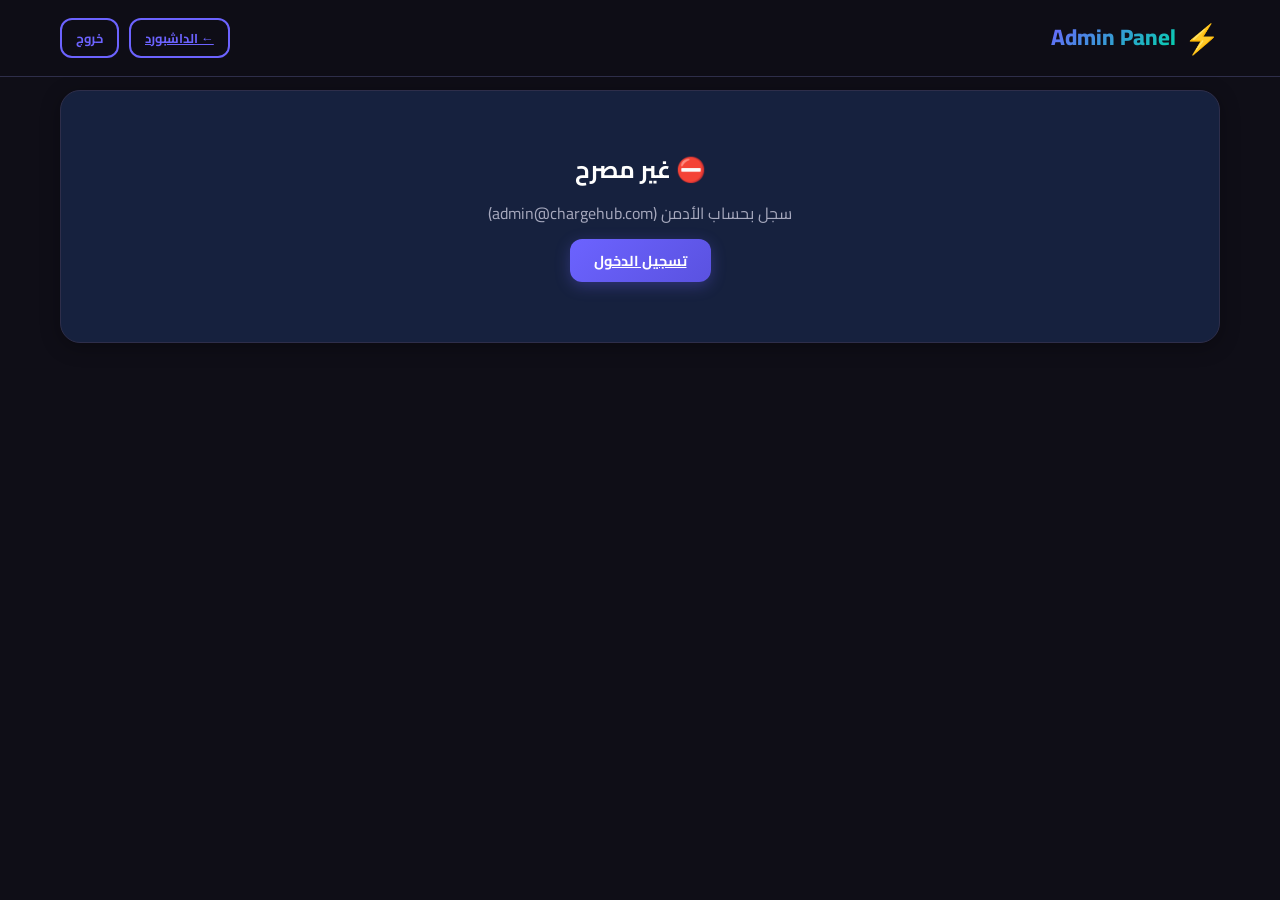
==== frontend/admin.html @ 999c80da "Initial project upload" ====
<!DOCTYPE html>
<html lang="ar" dir="rtl">
<head>
    <meta charset="UTF-8">
    <meta name="viewport" content="width=device-width, initial-scale=1.0">
    <title>ChargeHub - Admin Panel</title>
    <link href="https://fonts.googleapis.com/css2?family=Cairo:wght@400;600;700;800&display=swap" rel="stylesheet">
    <link rel="stylesheet" href="styles.css">
    <style>
        .admin-container{max-width:1200px;margin:90px auto 40px;padding:0 20px}
        .stats-grid{display:grid;grid-template-columns:repeat(auto-fit,minmax(180px,1fr));gap:16px;margin-bottom:30px}
        .stat-card{background:var(--bg-card);border:1px solid var(--border);border-radius:var(--radius);padding:24px;text-align:center}
        .stat-card h3{font-size:2rem;margin-bottom:4px;background:linear-gradient(135deg,var(--primary),var(--secondary));-webkit-background-clip:text;-webkit-text-fill-color:transparent}
        .stat-card p{color:var(--text-secondary);font-size:0.85rem}
        .admin-section{margin-bottom:30px}
        .admin-section h2{margin-bottom:16px;font-size:1.2rem}
        .admin-table{width:100%;border-collapse:collapse;background:var(--bg-card);border-radius:var(--radius);overflow:hidden;font-size:0.85rem}
        .admin-table th,.admin-table td{padding:10px 14px;text-align:right;border-bottom:1px solid var(--border)}
        .admin-table th{background:var(--bg-secondary);font-weight:700;color:var(--text-secondary)}
        .add-form{display:flex;gap:10px;align-items:end;flex-wrap:wrap;background:var(--bg-card);padding:16px;border-radius:var(--radius);border:1px solid var(--border);margin-bottom:20px}
        .add-form input{padding:10px;background:var(--bg-secondary);border:2px solid var(--border);border-radius:var(--radius);color:var(--text-primary);font-family:'Cairo',sans-serif;width:120px}
        .add-form input:focus{outline:none;border-color:var(--primary)}
    </style>
</head>
<body>
    <nav class="navbar">
        <div class="container nav-content">
            <div class="logo"><span class="logo-icon">⚡</span><span class="logo-text">Admin Panel</span></div>
            <div style="display:flex;gap:10px;">
                <a href="dashboard.html" class="btn btn-outline btn-sm">← الداشبورد</a>
                <button class="btn btn-outline btn-sm" onclick="localStorage.clear();location.href='login.html'">خروج</button>
            </div>
        </div>
    </nav>
    <div class="admin-container" id="admin-content">
        <h1 style="margin-bottom:20px">لوحة تحكم الأدمن</h1>
        <div class="stats-grid">
            <div class="stat-card"><h3 id="s-users">-</h3><p>المستخدمين</p></div>
            <div class="stat-card"><h3 id="s-transactions">-</h3><p>العمليات</p></div>
            <div class="stat-card"><h3 id="s-revenue">-</h3><p>الإيرادات</p></div>
            <div class="stat-card"><h3 id="s-cards-sold">-</h3><p>كروت مباعة</p></div>
            <div class="stat-card"><h3 id="s-cards-available">-</h3><p>كروت متاحة</p></div>
        </div>
        <div class="admin-section">
            <h2>إضافة رصيد</h2>
            <div class="add-form">
                <div class="form-group" style="margin:0"><label style="font-size:0.8rem">User ID</label><input type="number" id="bal-uid" min="1"></div>
                <div class="form-group" style="margin:0"><label style="font-size:0.8rem">المبلغ</label><input type="number" id="bal-amt" min="1"></div>
                <button class="btn btn-primary btn-sm" onclick="addBal()">إضافة</button>
            </div>
        </div>
        <div class="admin-section">
            <h2>المستخدمين</h2>
            <table class="admin-table"><thead><tr><th>ID</th><th>الاسم</th><th>الإيميل</th><th>الرصيد</th></tr></thead><tbody id="tb-users"></tbody></table>
        </div>
        <div class="admin-section">
            <h2>آخر العمليات</h2>
            <table class="admin-table"><thead><tr><th>المستخدم</th><th>النوع</th><th>الشبكة</th><th>المبلغ</th><th>التاريخ</th></tr></thead><tbody id="tb-tx"></tbody></table>
        </div>
    </div>
    <script>
        const API='/api';
        const u=JSON.parse(localStorage.getItem('user')||'{}');
        if(!localStorage.getItem('token')||u.email!=='admin@chargehub.com'){
            document.getElementById('admin-content').innerHTML='<div class="card" style="text-align:center;padding:60px"><h2>⛔ غير مصرح</h2><p style="color:var(--text-secondary);margin:12px 0">سجل بحساب الأدمن (admin@chargehub.com)</p><a href="login.html" class="btn btn-primary">تسجيل الدخول</a></div>';
        } else { load(); }

        async function load(){
            const res=await fetch(`${API}/admin/stats`);
            const d=await res.json();
            if(!d.success)return;
            const s=d.data.stats;
            document.getElementById('s-users').textContent=s.total_users;
            document.getElementById('s-transactions').textContent=s.total_transactions;
            document.getElementById('s-revenue').textContent=s.total_revenue.toFixed(0)+' ج.م';
            document.getElementById('s-cards-sold').textContent=s.cards_sold;
            document.getElementById('s-cards-available').textContent=s.cards_available;
            document.getElementById('tb-users').innerHTML=d.data.users.map(u=>`<tr><td>${u.id}</td><td>${u.username}</td><td>${u.email}</td><td>${u.balance.toFixed(0)} ج.م</td></tr>`).join('');
            const tl={recharge:'شحن',card_purchase:'كارت',deposit:'إيداع'};
            document.getElementById('tb-tx').innerHTML=d.data.recent_transactions.map(t=>`<tr><td>${t.username}</td><td>${tl[t.type]||t.type}</td><td>${t.operator||'-'}</td><td>${t.amount} ج.م</td><td>${new Date(t.created_at).toLocaleDateString('ar-EG')}</td></tr>`).join('');
        }

        async function addBal(){
            const uid=document.getElementById('bal-uid').value,amt=document.getElementById('bal-amt').value;
            if(!uid||!amt){alert('أدخل البيانات');return;}
            const res=await fetch(`${API}/admin/add-balance`,{method:'POST',headers:{'Content-Type':'application/json'},body:JSON.stringify({user_id:+uid,amount:+amt})});
            const d=await res.json();
            alert(d.success?d.message:d.error);
            if(d.success)load();
        }
    </script>
</body>
</html>
---- frontend/styles.css ----
/* ChargeHub - Modern Recharge Platform Styles */
:root {
    --primary: #6C63FF;
    --primary-dark: #5A52E0;
    --primary-light: #8B83FF;
    --secondary: #00D4AA;
    --accent: #FF6B6B;
    --bg-primary: #0F0E17;
    --bg-secondary: #1A1A2E;
    --bg-card: #16213E;
    --text-primary: #FFFFFE;
    --text-secondary: #A7A9BE;
    --text-muted: #6B6D7B;
    --border: #2E2E4A;
    --success: #00D4AA;
    --error: #FF6B6B;
    --warning: #FFB845;
    --vodafone: #E60000;
    --etisalat: #009639;
    --orange: #FF6600;
    --we: #7B2D8B;
    --radius: 12px;
    --radius-lg: 20px;
    --shadow: 0 4px 20px rgba(0, 0, 0, 0.3);
    --transition: all 0.3s ease;
}

* {
    margin: 0;
    padding: 0;
    box-sizing: border-box;
}

body {
    font-family: 'Cairo', sans-serif;
    background-color: var(--bg-primary);
    color: var(--text-primary);
    line-height: 1.6;
    overflow-x: hidden;
}

.container {
    max-width: 1200px;
    margin: 0 auto;
    padding: 0 20px;
}

/* Navigation */
.navbar {
    position: fixed;
    top: 0;
    left: 0;
    right: 0;
    background: rgba(15, 14, 23, 0.95);
    backdrop-filter: blur(10px);
    border-bottom: 1px solid var(--border);
    z-index: 1000;
    padding: 15px 0;
}

.nav-content {
    display: flex;
    align-items: center;
    justify-content: space-between;
}

.logo {
    display: flex;
    align-items: center;
    gap: 8px;
}

.logo-icon {
    font-size: 1.8rem;
}

.logo-text {
    font-size: 1.4rem;
    font-weight: 800;
    background: linear-gradient(135deg, var(--primary), var(--secondary));
    -webkit-background-clip: text;
    -webkit-text-fill-color: transparent;
    background-clip: text;
}

.nav-links {
    display: flex;
    gap: 30px;
}

.nav-links a {
    color: var(--text-secondary);
    text-decoration: none;
    font-weight: 600;
    transition: var(--transition);
}

.nav-links a:hover {
    color: var(--primary);
}

.nav-auth, .nav-user {
    display: flex;
    align-items: center;
    gap: 10px;
}

.user-balance {
    background: linear-gradient(135deg, var(--primary), var(--secondary));
    padding: 6px 14px;
    border-radius: 20px;
    font-weight: 700;
    font-size: 0.85rem;
}

.user-name {
    font-weight: 600;
    color: var(--text-secondary);
}

/* Buttons */
.btn {
    padding: 10px 24px;
    border: none;
    border-radius: var(--radius);
    font-family: 'Cairo', sans-serif;
    font-weight: 700;
    font-size: 0.9rem;
    cursor: pointer;
    transition: var(--transition);
    display: inline-flex;
    align-items: center;
    justify-content: center;
    gap: 8px;
}

.btn-primary {
    background: linear-gradient(135deg, var(--primary), var(--primary-dark));
    color: white;
    box-shadow: 0 4px 15px rgba(108, 99, 255, 0.3);
}

.btn-primary:hover {
    transform: translateY(-2px);
    box-shadow: 0 6px 20px rgba(108, 99, 255, 0.5);
}

.btn-outline {
    background: transparent;
    border: 2px solid var(--primary);
    color: var(--primary);
}

.btn-outline:hover {
    background: var(--primary);
    color: white;
}

.btn-sm { padding: 6px 14px; font-size: 0.8rem; }
.btn-lg { padding: 14px 36px; font-size: 1.1rem; }
.btn-block { width: 100%; }

/* Hero Section */
.hero {
    padding: 140px 0 80px;
    text-align: center;
    background: radial-gradient(ellipse at center top, rgba(108, 99, 255, 0.15) 0%, transparent 60%);
}

.hero h1 {
    font-size: 3rem;
    font-weight: 800;
    margin-bottom: 16px;
    line-height: 1.3;
}

.hero .highlight {
    background: linear-gradient(135deg, var(--primary), var(--secondary));
    -webkit-background-clip: text;
    -webkit-text-fill-color: transparent;
    background-clip: text;
}

.hero p {
    font-size: 1.2rem;
    color: var(--text-secondary);
    margin-bottom: 30px;
    max-width: 600px;
    margin-left: auto;
    margin-right: auto;
}

.hero-operators {
    display: flex;
    justify-content: center;
    gap: 12px;
    margin-bottom: 40px;
    flex-wrap: wrap;
}

.operator-badge {
    padding: 8px 20px;
    border-radius: 20px;
    font-weight: 700;
    font-size: 0.85rem;
    color: white;
}

.operator-badge.vodafone { background: var(--vodafone); }
.operator-badge.etisalat { background: var(--etisalat); }
.operator-badge.orange { background: var(--orange); }
.operator-badge.we { background: var(--we); }

/* Sections */
.section {
    padding: 80px 0;
}

.section-alt {
    background: var(--bg-secondary);
}

.section-title {
    text-align: center;
    font-size: 2rem;
    font-weight: 800;
    margin-bottom: 8px;
}

.section-subtitle {
    text-align: center;
    color: var(--text-secondary);
    margin-bottom: 40px;
    font-size: 1.1rem;
}

/* Card */
.card {
    background: var(--bg-card);
    border: 1px solid var(--border);
    border-radius: var(--radius-lg);
    padding: 30px;
    box-shadow: var(--shadow);
}

/* Recharge Form */
.recharge-form {
    max-width: 700px;
    margin: 0 auto;
}

.form-group {
    margin-bottom: 24px;
}

.form-group label {
    display: block;
    font-weight: 700;
    margin-bottom: 10px;
    color: var(--text-primary);
}

.form-group input {
    width: 100%;
    padding: 14px 18px;
    background: var(--bg-secondary);
    border: 2px solid var(--border);
    border-radius: var(--radius);
    color: var(--text-primary);
    font-family: 'Cairo', sans-serif;
    font-size: 1rem;
    transition: var(--transition);
}

.form-group input:focus {
    outline: none;
    border-color: var(--primary);
    box-shadow: 0 0 0 3px rgba(108, 99, 255, 0.2);
}

.form-group input::placeholder {
    color: var(--text-muted);
}

/* Operator Grid */
.operator-grid {
    display: grid;
    grid-template-columns: repeat(4, 1fr);
    gap: 12px;
}

.operator-card {
    display: flex;
    flex-direction: column;
    align-items: center;
    gap: 8px;
    padding: 16px 12px;
    background: var(--bg-secondary);
    border: 2px solid var(--border);
    border-radius: var(--radius);
    cursor: pointer;
    transition: var(--transition);
    font-weight: 600;
    font-size: 0.85rem;
}

.operator-card:hover {
    border-color: var(--primary);
    transform: translateY(-2px);
}

.operator-card.selected {
    border-color: var(--primary);
    background: rgba(108, 99, 255, 0.1);
    box-shadow: 0 0 0 3px rgba(108, 99, 255, 0.2);
}

.op-icon {
    width: 40px;
    height: 40px;
    border-radius: 50%;
    display: flex;
    align-items: center;
    justify-content: center;
    font-weight: 800;
    color: white;
    font-size: 1.1rem;
}

.vodafone-bg { background: var(--vodafone); }
.etisalat-bg { background: var(--etisalat); }
.orange-bg { background: var(--orange); }
.we-bg { background: var(--we); }

/* Amount Grid */
.amount-grid {
    display: grid;
    grid-template-columns: repeat(4, 1fr);
    gap: 12px;
}

.amount-card {
    padding: 14px;
    text-align: center;
    background: var(--bg-secondary);
    border: 2px solid var(--border);
    border-radius: var(--radius);
    cursor: pointer;
    font-weight: 700;
    transition: var(--transition);
}

.amount-card:hover {
    border-color: var(--secondary);
    transform: translateY(-2px);
}

.amount-card.selected {
    border-color: var(--secondary);
    background: rgba(0, 212, 170, 0.1);
    color: var(--secondary);
    box-shadow: 0 0 0 3px rgba(0, 212, 170, 0.2);
}

/* Cards Grid */
.cards-grid {
    display: grid;
    grid-template-columns: repeat(auto-fill, minmax(280px, 1fr));
    gap: 20px;
}

.card-item {
    background: var(--bg-card);
    border: 1px solid var(--border);
    border-radius: var(--radius-lg);
    padding: 24px;
    transition: var(--transition);
}

.card-item:hover {
    transform: translateY(-4px);
    box-shadow: 0 8px 30px rgba(0, 0, 0, 0.4);
}

.card-item-header {
    display: flex;
    align-items: center;
    justify-content: space-between;
    margin-bottom: 16px;
}

.card-item-operator {
    font-weight: 700;
    text-transform: capitalize;
}

.card-item-badge {
    padding: 4px 10px;
    border-radius: 10px;
    font-size: 0.75rem;
    font-weight: 700;
    background: rgba(0, 212, 170, 0.15);
    color: var(--success);
}

.card-item-amount {
    font-size: 2rem;
    font-weight: 800;
    margin-bottom: 8px;
}

.card-item-count {
    color: var(--text-secondary);
    font-size: 0.9rem;
    margin-bottom: 16px;
}

.card-item .btn {
    width: 100%;
}

/* Transactions */
.transactions-list {
    max-width: 800px;
    margin: 0 auto;
    max-height: 500px;
    overflow-y: auto;
}

.transaction-item {
    display: flex;
    align-items: center;
    justify-content: space-between;
    padding: 16px 0;
    border-bottom: 1px solid var(--border);
}

.transaction-item:last-child {
    border-bottom: none;
}

.transaction-info {
    display: flex;
    align-items: center;
    gap: 14px;
}

.transaction-icon {
    width: 42px;
    height: 42px;
    border-radius: 50%;
    display: flex;
    align-items: center;
    justify-content: center;
    font-size: 1.2rem;
}

.transaction-icon.recharge {
    background: rgba(108, 99, 255, 0.15);
}

.transaction-icon.card_purchase {
    background: rgba(0, 212, 170, 0.15);
}

.transaction-details h4 {
    font-size: 0.95rem;
    font-weight: 700;
}

.transaction-details p {
    font-size: 0.8rem;
    color: var(--text-secondary);
}

.transaction-amount {
    font-weight: 800;
    color: var(--accent);
}

.empty-state {
    text-align: center;
    padding: 40px;
    color: var(--text-muted);
    font-size: 1.1rem;
}

/* Modal */
.modal-overlay {
    position: fixed;
    top: 0;
    left: 0;
    right: 0;
    bottom: 0;
    background: rgba(0, 0, 0, 0.7);
    backdrop-filter: blur(5px);
    display: none;
    justify-content: center;
    align-items: center;
    z-index: 2000;
}

.modal-overlay.active {
    display: flex;
}

.modal {
    background: var(--bg-card);
    border: 1px solid var(--border);
    border-radius: var(--radius-lg);
    padding: 40px;
    width: 100%;
    max-width: 420px;
    position: relative;
}

.modal h2 {
    text-align: center;
    margin-bottom: 24px;
    font-size: 1.5rem;
}

.modal-close {
    position: absolute;
    top: 15px;
    left: 15px;
    background: none;
    border: none;
    color: var(--text-secondary);
    font-size: 1.8rem;
    cursor: pointer;
    transition: var(--transition);
}

.modal-close:hover {
    color: var(--accent);
}

.modal-switch {
    text-align: center;
    margin-top: 16px;
    color: var(--text-secondary);
    font-size: 0.9rem;
}

.modal-switch a {
    color: var(--primary);
    cursor: pointer;
    font-weight: 700;
}

/* Toast */
.toast {
    position: fixed;
    bottom: 30px;
    left: 50%;
    transform: translateX(-50%) translateY(100px);
    padding: 14px 28px;
    border-radius: var(--radius);
    font-weight: 700;
    z-index: 3000;
    transition: transform 0.3s ease;
    max-width: 400px;
    text-align: center;
}

.toast.show {
    transform: translateX(-50%) translateY(0);
}

.toast.success {
    background: var(--success);
    color: var(--bg-primary);
}

.toast.error {
    background: var(--error);
    color: white;
}

/* Footer */
.footer {
    background: var(--bg-secondary);
    border-top: 1px solid var(--border);
    padding: 60px 0 20px;
}

.footer-content {
    display: grid;
    grid-template-columns: 2fr 1fr 1fr;
    gap: 40px;
    margin-bottom: 40px;
}

.footer-brand p {
    color: var(--text-secondary);
    margin-top: 12px;
    max-width: 300px;
}

.footer-links h4 {
    margin-bottom: 16px;
    color: var(--text-primary);
}

.footer-links a {
    display: block;
    color: var(--text-secondary);
    text-decoration: none;
    margin-bottom: 8px;
    transition: var(--transition);
}

.footer-links a:hover {
    color: var(--primary);
}

.footer-bottom {
    border-top: 1px solid var(--border);
    padding-top: 20px;
    text-align: center;
    color: var(--text-muted);
    font-size: 0.85rem;
}

/* Responsive */
@media (max-width: 768px) {
    .nav-links { display: none; }
    .hero h1 { font-size: 2rem; }
    .operator-grid { grid-template-columns: repeat(2, 1fr); }
    .amount-grid { grid-template-columns: repeat(2, 1fr); }
    .footer-content { grid-template-columns: 1fr; gap: 20px; }
    .cards-grid { grid-template-columns: 1fr; }
    .features-grid { grid-template-columns: 1fr; }
}

.features-grid {
    display: grid;
    grid-template-columns: repeat(auto-fit, minmax(280px, 1fr));
    gap: 20px;
}

/* Scrollbar */
::-webkit-scrollbar { width: 8px; }
::-webkit-scrollbar-track { background: var(--bg-secondary); }
::-webkit-scrollbar-thumb { background: var(--border); border-radius: 4px; }
::-webkit-scrollbar-thumb:hover { background: var(--primary); }
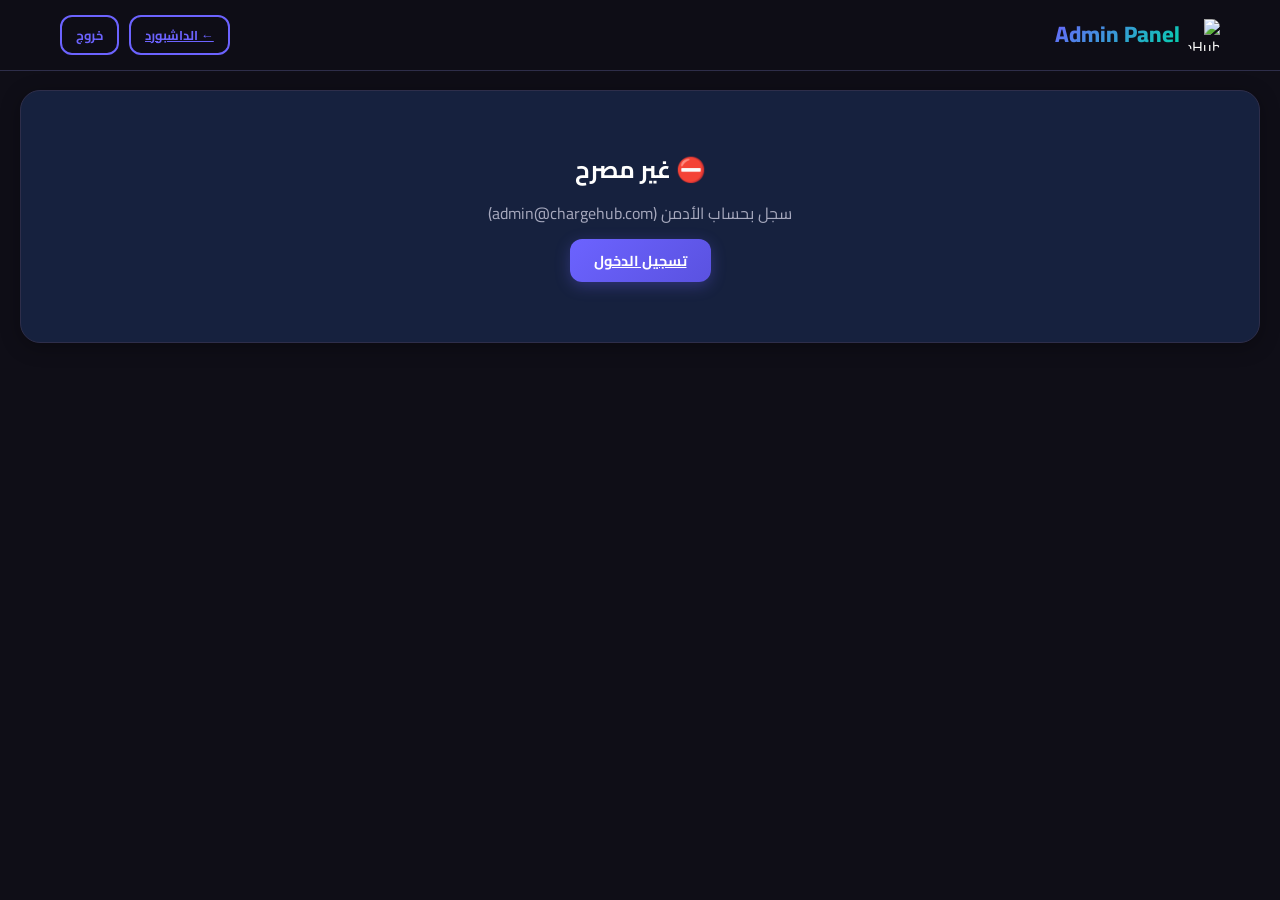
==== commit 6c6a03b3: "feat: add subscription plans page with operator logos, update recharge logic and DB schema" ====
--- a/frontend/admin.html
+++ b/frontend/admin.html
@@ -4,10 +4,11 @@
     <meta charset="UTF-8">
     <meta name="viewport" content="width=device-width, initial-scale=1.0">
     <title>ChargeHub - Admin Panel</title>
+    <link rel="icon" type="image/png" href="/logo.png">
     <link href="https://fonts.googleapis.com/css2?family=Cairo:wght@400;600;700;800&display=swap" rel="stylesheet">
     <link rel="stylesheet" href="styles.css">
     <style>
-        .admin-container{max-width:1200px;margin:90px auto 40px;padding:0 20px}
+        .admin-container{max-width:1300px;margin:90px auto 40px;padding:0 20px}
         .stats-grid{display:grid;grid-template-columns:repeat(auto-fit,minmax(180px,1fr));gap:16px;margin-bottom:30px}
         .stat-card{background:var(--bg-card);border:1px solid var(--border);border-radius:var(--radius);padding:24px;text-align:center}
         .stat-card h3{font-size:2rem;margin-bottom:4px;background:linear-gradient(135deg,var(--primary),var(--secondary));-webkit-background-clip:text;-webkit-text-fill-color:transparent}
@@ -17,15 +18,32 @@
         .admin-table{width:100%;border-collapse:collapse;background:var(--bg-card);border-radius:var(--radius);overflow:hidden;font-size:0.85rem}
         .admin-table th,.admin-table td{padding:10px 14px;text-align:right;border-bottom:1px solid var(--border)}
         .admin-table th{background:var(--bg-secondary);font-weight:700;color:var(--text-secondary)}
+        .admin-table tr:hover{background:rgba(108,99,255,0.05)}
         .add-form{display:flex;gap:10px;align-items:end;flex-wrap:wrap;background:var(--bg-card);padding:16px;border-radius:var(--radius);border:1px solid var(--border);margin-bottom:20px}
-        .add-form input{padding:10px;background:var(--bg-secondary);border:2px solid var(--border);border-radius:var(--radius);color:var(--text-primary);font-family:'Cairo',sans-serif;width:120px}
+        .add-form input{padding:10px;background:var(--bg-secondary);border:2px solid var(--border);border-radius:var(--radius);color:var(--text-primary);font-family:'Cairo',sans-serif;width:140px}
         .add-form input:focus{outline:none;border-color:var(--primary)}
+        .admin-tabs{display:flex;gap:10px;margin-bottom:24px;flex-wrap:wrap}
+        .admin-tab{padding:8px 18px;border-radius:var(--radius);cursor:pointer;font-weight:700;font-size:0.85rem;border:2px solid var(--border);background:var(--bg-secondary);color:var(--text-secondary);transition:var(--transition)}
+        .admin-tab.active{border-color:var(--primary);background:rgba(108,99,255,0.1);color:var(--primary)}
+        .admin-tab:hover{border-color:var(--primary)}
+        .tab-content{display:none}
+        .tab-content.active{display:block}
+        .btn-xs{padding:4px 10px;font-size:0.75rem;border-radius:8px}
+        .modal-overlay{position:fixed;top:0;left:0;right:0;bottom:0;background:rgba(0,0,0,0.7);backdrop-filter:blur(5px);display:none;justify-content:center;align-items:center;z-index:2000}
+        .modal-overlay.active{display:flex}
+        .modal-box{background:var(--bg-card);border:1px solid var(--border);border-radius:var(--radius-lg);padding:30px;width:100%;max-width:700px;max-height:80vh;overflow-y:auto}
+        .modal-box h3{margin-bottom:16px}
+        .inv-grid{display:grid;grid-template-columns:repeat(auto-fit,minmax(250px,1fr));gap:16px}
+        .inv-card{background:var(--bg-secondary);border:1px solid var(--border);border-radius:var(--radius);padding:16px}
+        .inv-card h4{margin-bottom:10px;display:flex;align-items:center;gap:8px}
+        .inv-card .inv-row{display:flex;justify-content:space-between;padding:4px 0;font-size:0.85rem;border-bottom:1px solid var(--border)}
+        .inv-card .inv-row:last-child{border-bottom:none}
     </style>
 </head>
 <body>
     <nav class="navbar">
         <div class="container nav-content">
-            <div class="logo"><span class="logo-icon">⚡</span><span class="logo-text">Admin Panel</span></div>
+            <div class="logo"><img src="/logo.png" alt="ChargeHub" style="width:32px;height:32px;border-radius:8px;"><span class="logo-text">Admin Panel</span></div>
             <div style="display:flex;gap:10px;">
                 <a href="dashboard.html" class="btn btn-outline btn-sm">← الداشبورد</a>
                 <button class="btn btn-outline btn-sm" onclick="localStorage.clear();location.href='login.html'">خروج</button>
@@ -34,6 +52,8 @@
     </nav>
     <div class="admin-container" id="admin-content">
         <h1 style="margin-bottom:20px">لوحة تحكم الأدمن</h1>
+
+        <!-- Stats -->
         <div class="stats-grid">
             <div class="stat-card"><h3 id="s-users">-</h3><p>المستخدمين</p></div>
             <div class="stat-card"><h3 id="s-transactions">-</h3><p>العمليات</p></div>
@@ -41,29 +61,87 @@
             <div class="stat-card"><h3 id="s-cards-sold">-</h3><p>كروت مباعة</p></div>
             <div class="stat-card"><h3 id="s-cards-available">-</h3><p>كروت متاحة</p></div>
         </div>
-        <div class="admin-section">
-            <h2>إضافة رصيد</h2>
-            <div class="add-form">
-                <div class="form-group" style="margin:0"><label style="font-size:0.8rem">User ID</label><input type="number" id="bal-uid" min="1"></div>
-                <div class="form-group" style="margin:0"><label style="font-size:0.8rem">المبلغ</label><input type="number" id="bal-amt" min="1"></div>
-                <button class="btn btn-primary btn-sm" onclick="addBal()">إضافة</button>
-            </div>
-        </div>
-        <div class="admin-section">
-            <h2>المستخدمين</h2>
-            <table class="admin-table"><thead><tr><th>ID</th><th>الاسم</th><th>الإيميل</th><th>الرصيد</th></tr></thead><tbody id="tb-users"></tbody></table>
-        </div>
-        <div class="admin-section">
-            <h2>آخر العمليات</h2>
-            <table class="admin-table"><thead><tr><th>المستخدم</th><th>النوع</th><th>الشبكة</th><th>المبلغ</th><th>التاريخ</th></tr></thead><tbody id="tb-tx"></tbody></table>
+
+        <!-- Admin Tabs -->
+        <div class="admin-tabs">
+            <div class="admin-tab active" onclick="showAdminTab('users')">المستخدمين</div>
+            <div class="admin-tab" onclick="showAdminTab('transactions')">العمليات</div>
+            <div class="admin-tab" onclick="showAdminTab('balance')">إضافة رصيد</div>
+            <div class="admin-tab" onclick="showAdminTab('inventory')">مخزون الكروت</div>
+        </div>
+
+        <!-- Users Tab -->
+        <div class="tab-content active" id="tab-users">
+            <div class="admin-section">
+                <h2>جميع المستخدمين</h2>
+                <div style="overflow-x:auto;">
+                    <table class="admin-table">
+                        <thead><tr><th>ID</th><th>الاسم</th><th>الإيميل</th><th>الرصيد</th><th>تاريخ التسجيل</th><th>إجراءات</th></tr></thead>
+                        <tbody id="tb-users"></tbody>
+                    </table>
+                </div>
+            </div>
+        </div>
+
+        <!-- Transactions Tab -->
+        <div class="tab-content" id="tab-transactions">
+            <div class="admin-section">
+                <h2>آخر العمليات</h2>
+                <div style="overflow-x:auto;">
+                    <table class="admin-table">
+                        <thead><tr><th>ID</th><th>المستخدم</th><th>النوع</th><th>الشبكة</th><th>المبلغ</th><th>الرقم</th><th>الحالة</th><th>التاريخ</th></tr></thead>
+                        <tbody id="tb-tx"></tbody>
+                    </table>
+                </div>
+            </div>
+        </div>
+
+        <!-- Balance Tab -->
+        <div class="tab-content" id="tab-balance">
+            <div class="admin-section">
+                <h2>إضافة رصيد لمستخدم</h2>
+                <div class="add-form">
+                    <div class="form-group" style="margin:0"><label style="font-size:0.8rem">User ID</label><input type="number" id="bal-uid" min="1" placeholder="رقم المستخدم"></div>
+                    <div class="form-group" style="margin:0"><label style="font-size:0.8rem">المبلغ (ج.م)</label><input type="number" id="bal-amt" min="1" placeholder="المبلغ"></div>
+                    <button class="btn btn-primary btn-sm" onclick="addBal()">إضافة رصيد</button>
+                </div>
+                <div id="bal-result" style="margin-top:12px;font-weight:700;display:none;"></div>
+            </div>
+        </div>
+
+        <!-- Inventory Tab -->
+        <div class="tab-content" id="tab-inventory">
+            <div class="admin-section">
+                <h2>مخزون الكروت حسب الشبكة</h2>
+                <div class="inv-grid" id="inv-grid"></div>
+            </div>
         </div>
     </div>
+
+    <!-- User Transactions Modal -->
+    <div class="modal-overlay" id="user-tx-modal" onclick="closeModal(event)">
+        <div class="modal-box" onclick="event.stopPropagation()">
+            <div style="display:flex;justify-content:space-between;align-items:center;margin-bottom:16px;">
+                <h3 id="modal-title">عمليات المستخدم</h3>
+                <button class="btn btn-outline btn-xs" onclick="document.getElementById('user-tx-modal').classList.remove('active')">✕</button>
+            </div>
+            <div id="modal-body" style="overflow-x:auto;"></div>
+        </div>
+    </div>
+
     <script>
         const API='/api';
         const u=JSON.parse(localStorage.getItem('user')||'{}');
         if(!localStorage.getItem('token')||u.email!=='admin@chargehub.com'){
             document.getElementById('admin-content').innerHTML='<div class="card" style="text-align:center;padding:60px"><h2>⛔ غير مصرح</h2><p style="color:var(--text-secondary);margin:12px 0">سجل بحساب الأدمن (admin@chargehub.com)</p><a href="login.html" class="btn btn-primary">تسجيل الدخول</a></div>';
         } else { load(); }
+
+        function showAdminTab(tab) {
+            document.querySelectorAll('.tab-content').forEach(el => el.classList.remove('active'));
+            document.querySelectorAll('.admin-tab').forEach(el => el.classList.remove('active'));
+            document.getElementById('tab-'+tab).classList.add('active');
+            event.target.classList.add('active');
+        }
 
         async function load(){
             const res=await fetch(`${API}/admin/stats`);
@@ -75,18 +153,106 @@
             document.getElementById('s-revenue').textContent=s.total_revenue.toFixed(0)+' ج.م';
             document.getElementById('s-cards-sold').textContent=s.cards_sold;
             document.getElementById('s-cards-available').textContent=s.cards_available;
-            document.getElementById('tb-users').innerHTML=d.data.users.map(u=>`<tr><td>${u.id}</td><td>${u.username}</td><td>${u.email}</td><td>${u.balance.toFixed(0)} ج.م</td></tr>`).join('');
-            const tl={recharge:'شحن',card_purchase:'كارت',deposit:'إيداع'};
-            document.getElementById('tb-tx').innerHTML=d.data.recent_transactions.map(t=>`<tr><td>${t.username}</td><td>${tl[t.type]||t.type}</td><td>${t.operator||'-'}</td><td>${t.amount} ج.م</td><td>${new Date(t.created_at).toLocaleDateString('ar-EG')}</td></tr>`).join('');
+
+            // Users table
+            document.getElementById('tb-users').innerHTML=d.data.users.map(u=>`
+                <tr>
+                    <td>${u.id}</td>
+                    <td>${u.username}</td>
+                    <td style="direction:ltr;text-align:right">${u.email}</td>
+                    <td>${u.balance.toFixed(2)} ج.م</td>
+                    <td>${u.created_at ? new Date(u.created_at).toLocaleDateString('ar-EG') : '-'}</td>
+                    <td><button class="btn btn-outline btn-xs" onclick="viewUserTx(${u.id},'${u.username}')">العمليات</button></td>
+                </tr>`).join('');
+
+            // Transactions table
+            const tl={recharge:'📱 شحن',card_purchase:'💳 كارت',deposit:'💰 إيداع'};
+            const sl={completed:'✅',pending:'⏳',failed:'❌'};
+            document.getElementById('tb-tx').innerHTML=d.data.recent_transactions.map(t=>`
+                <tr>
+                    <td>${t.id}</td>
+                    <td>${t.username}</td>
+                    <td>${tl[t.type]||t.type}</td>
+                    <td>${t.operator||'-'}</td>
+                    <td>${t.amount} ج.م</td>
+                    <td style="direction:ltr;text-align:right">${t.phone_number||'-'}</td>
+                    <td>${sl[t.status]||t.status}</td>
+                    <td>${t.created_at ? new Date(t.created_at).toLocaleDateString('ar-EG') : '-'}</td>
+                </tr>`).join('');
+
+            // Cards inventory
+            renderInventory(d.data.cards_inventory || []);
+        }
+
+        function renderInventory(inventory) {
+            const names={vodafone:'فودافون',etisalat:'اتصالات',orange:'اورنج',we:'وي'};
+            const operators=['vodafone','etisalat','orange','we'];
+            let html = '';
+            operators.forEach(op => {
+                const opCards = inventory.filter(c => c.operator === op);
+                if (opCards.length === 0) return;
+                html += `<div class="inv-card">
+                    <h4><span class="op-dot" style="width:10px;height:10px;border-radius:50%;background:var(--${op});display:inline-block"></span>${names[op]}</h4>`;
+                opCards.forEach(c => {
+                    html += `<div class="inv-row"><span>فئة ${c.denomination} ج.م</span><span style="color:var(--success)">${c.available} متاح</span><span style="color:var(--text-muted)">${c.sold} مباع</span></div>`;
+                });
+                html += `</div>`;
+            });
+            document.getElementById('inv-grid').innerHTML = html || '<p class="empty-state">لا توجد بيانات</p>';
+        }
+
+        async function viewUserTx(uid, username) {
+            document.getElementById('modal-title').textContent = `عمليات: ${username}`;
+            document.getElementById('modal-body').innerHTML = '<p class="empty-state">جاري التحميل...</p>';
+            document.getElementById('user-tx-modal').classList.add('active');
+            try {
+                const res = await fetch(`${API}/admin/user/${uid}/transactions`);
+                const d = await res.json();
+                if (d.success && d.data.length > 0) {
+                    const tl={recharge:'📱 شحن',card_purchase:'💳 كارت',deposit:'💰 إيداع'};
+                    document.getElementById('modal-body').innerHTML = `
+                        <table class="admin-table">
+                            <thead><tr><th>النوع</th><th>الشبكة</th><th>المبلغ</th><th>الرقم</th><th>الحالة</th><th>التاريخ</th></tr></thead>
+                            <tbody>${d.data.map(t=>`
+                                <tr>
+                                    <td>${tl[t.type]||t.type}</td>
+                                    <td>${t.operator||'-'}</td>
+                                    <td>${t.amount} ج.م</td>
+                                    <td style="direction:ltr;text-align:right">${t.phone_number||'-'}</td>
+                                    <td>${t.status}</td>
+                                    <td>${t.created_at ? new Date(t.created_at).toLocaleDateString('ar-EG') : '-'}</td>
+                                </tr>`).join('')}</tbody>
+                        </table>`;
+                } else {
+                    document.getElementById('modal-body').innerHTML = '<p class="empty-state">لا توجد عمليات لهذا المستخدم</p>';
+                }
+            } catch(e) {
+                document.getElementById('modal-body').innerHTML = '<p class="empty-state" style="color:var(--error)">خطأ في التحميل</p>';
+            }
+        }
+
+        function closeModal(e) {
+            if (e.target.classList.contains('modal-overlay')) {
+                e.target.classList.remove('active');
+            }
         }
 
         async function addBal(){
-            const uid=document.getElementById('bal-uid').value,amt=document.getElementById('bal-amt').value;
-            if(!uid||!amt){alert('أدخل البيانات');return;}
+            const uid=document.getElementById('bal-uid').value;
+            const amt=document.getElementById('bal-amt').value;
+            if(!uid||!amt){alert('أدخل رقم المستخدم والمبلغ');return;}
             const res=await fetch(`${API}/admin/add-balance`,{method:'POST',headers:{'Content-Type':'application/json'},body:JSON.stringify({user_id:+uid,amount:+amt})});
             const d=await res.json();
-            alert(d.success?d.message:d.error);
-            if(d.success)load();
+            const el=document.getElementById('bal-result');
+            el.style.display='block';
+            if(d.success){
+                el.style.color='var(--success)';
+                el.textContent=`✅ ${d.message} - الرصيد الجديد: ${d.data.new_balance} ج.م`;
+                load();
+            } else {
+                el.style.color='var(--error)';
+                el.textContent=`❌ ${d.error}`;
+            }
         }
     </script>
 </body>
--- a/frontend/styles.css
+++ b/frontend/styles.css
@@ -624,19 +624,49 @@
 }
 
 /* Responsive */
+@media (max-width: 1024px) {
+    .features-grid { grid-template-columns: repeat(3, 1fr); }
+    .container { padding: 0 16px; }
+}
+
 @media (max-width: 768px) {
     .nav-links { display: none; }
     .hero h1 { font-size: 2rem; }
+    .hero p { font-size: 1rem; }
     .operator-grid { grid-template-columns: repeat(2, 1fr); }
     .amount-grid { grid-template-columns: repeat(2, 1fr); }
     .footer-content { grid-template-columns: 1fr; gap: 20px; }
     .cards-grid { grid-template-columns: 1fr; }
-    .features-grid { grid-template-columns: 1fr; }
+    .features-grid { grid-template-columns: 1fr !important; }
+    .section-title { font-size: 1.5rem; }
+    .section { padding: 50px 0; }
+    .card { padding: 20px; }
+    .btn-lg { padding: 12px 24px; font-size: 1rem; }
+    .modal { padding: 24px; margin: 16px; }
+    .transaction-item { flex-direction: column; align-items: flex-start; gap: 8px; }
+    .nav-content { padding: 0 8px; }
+    .user-balance { font-size: 0.75rem; padding: 4px 10px; }
+}
+
+@media (max-width: 480px) {
+    .hero { padding: 110px 0 50px; }
+    .hero h1 { font-size: 1.6rem; }
+    .hero p { font-size: 0.9rem; }
+    .operator-grid { grid-template-columns: repeat(2, 1fr); gap: 8px; }
+    .amount-grid { grid-template-columns: repeat(2, 1fr); gap: 8px; }
+    .btn { padding: 8px 16px; font-size: 0.8rem; }
+    .btn-lg { padding: 10px 20px; font-size: 0.9rem; }
+    .card { padding: 16px; border-radius: 12px; }
+    .section-title { font-size: 1.3rem; }
+    .section-subtitle { font-size: 0.9rem; }
+    .navbar { padding: 10px 0; }
+    .logo-text { font-size: 1.1rem; }
+    .form-group input { padding: 12px 14px; font-size: 0.9rem; }
 }
 
 .features-grid {
     display: grid;
-    grid-template-columns: repeat(auto-fit, minmax(280px, 1fr));
+    grid-template-columns: repeat(3, 1fr);
     gap: 20px;
 }
 
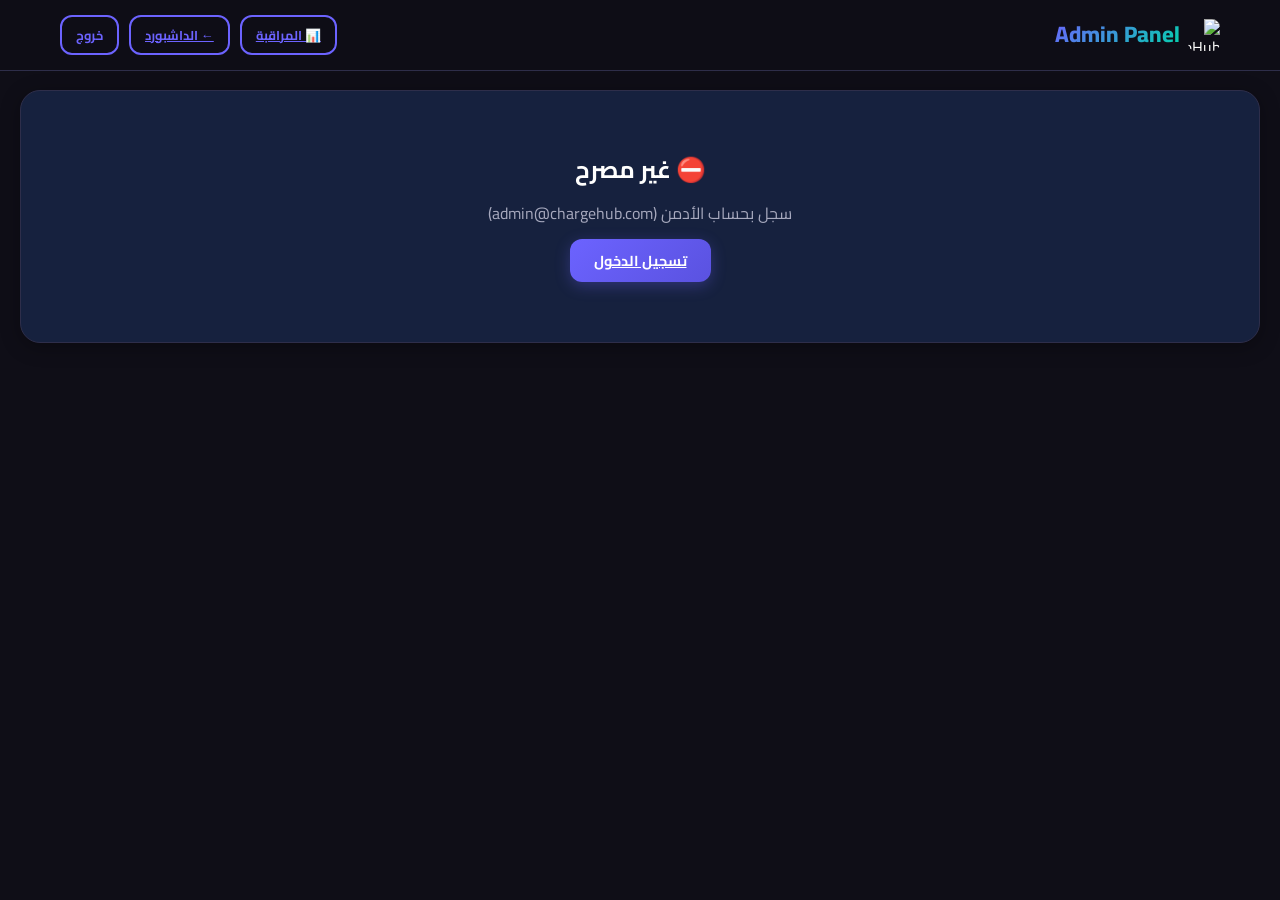
==== commit eb4e22ce: "feat: add monitoring page, fix backend Dockerfile line ending, update plans/dashboard/admin/login pa" ====
--- a/frontend/admin.html
+++ b/frontend/admin.html
@@ -45,6 +45,7 @@
         <div class="container nav-content">
             <div class="logo"><img src="/logo.png" alt="ChargeHub" style="width:32px;height:32px;border-radius:8px;"><span class="logo-text">Admin Panel</span></div>
             <div style="display:flex;gap:10px;">
+                <a href="monitoring.html" class="btn btn-outline btn-sm">📊 المراقبة</a>
                 <a href="dashboard.html" class="btn btn-outline btn-sm">← الداشبورد</a>
                 <button class="btn btn-outline btn-sm" onclick="localStorage.clear();location.href='login.html'">خروج</button>
             </div>
@@ -66,6 +67,7 @@
         <div class="admin-tabs">
             <div class="admin-tab active" onclick="showAdminTab('users')">المستخدمين</div>
             <div class="admin-tab" onclick="showAdminTab('transactions')">العمليات</div>
+            <div class="admin-tab" onclick="showAdminTab('deposits')">طلبات الشحن</div>
             <div class="admin-tab" onclick="showAdminTab('balance')">إضافة رصيد</div>
             <div class="admin-tab" onclick="showAdminTab('inventory')">مخزون الكروت</div>
         </div>
@@ -96,6 +98,19 @@
             </div>
         </div>
 
+        <!-- Deposits Tab -->
+        <div class="tab-content" id="tab-deposits">
+            <div class="admin-section">
+                <h2>طلبات شحن الرصيد (إثبات تحويل)</h2>
+                <div style="overflow-x:auto;">
+                    <table class="admin-table">
+                        <thead><tr><th>ID</th><th>المستخدم</th><th>المبلغ المدفوع</th><th>الرصيد المضاف</th><th>طريقة الدفع</th><th>إثبات التحويل</th><th>الحالة</th><th>التاريخ</th><th>إجراءات</th></tr></thead>
+                        <tbody id="tb-deposits"></tbody>
+                    </table>
+                </div>
+            </div>
+        </div>
+
         <!-- Balance Tab -->
         <div class="tab-content" id="tab-balance">
             <div class="admin-section">
@@ -141,6 +156,7 @@
             document.querySelectorAll('.admin-tab').forEach(el => el.classList.remove('active'));
             document.getElementById('tab-'+tab).classList.add('active');
             event.target.classList.add('active');
+            if (tab === 'deposits') loadDeposits();
         }
 
         async function load(){
@@ -254,6 +270,63 @@
                 el.textContent=`❌ ${d.error}`;
             }
         }
+
+        // Deposit Requests Management
+        async function loadDeposits() {
+            try {
+                const res = await fetch(`${API}/admin/deposit-requests`);
+                const d = await res.json();
+                if (!d.success) return;
+
+                const statusMap = {pending: '⏳ معلق', approved: '✅ مقبول', rejected: '❌ مرفوض'};
+                document.getElementById('tb-deposits').innerHTML = d.data.map(r => `
+                    <tr>
+                        <td>${r.id}</td>
+                        <td>${r.username}</td>
+                        <td>${r.amount} ج.م</td>
+                        <td>${r.credit_amount} ج.م</td>
+                        <td>${r.payment_method || '-'}</td>
+                        <td>${r.proof_filename ? `<a href="${API}/uploads/${r.proof_filename}" target="_blank"><img src="${API}/uploads/${r.proof_filename}" style="width:50px;height:50px;object-fit:cover;border-radius:6px;border:1px solid var(--border);cursor:pointer" alt="proof"></a>` : '-'}</td>
+                        <td>${statusMap[r.status] || r.status}</td>
+                        <td>${r.created_at ? new Date(r.created_at).toLocaleDateString('ar-EG') : '-'}</td>
+                        <td>${r.status === 'pending' ? `
+                            <button class="btn btn-sm" style="background:var(--success);color:#fff;padding:4px 10px;font-size:0.75rem;border-radius:8px;margin-left:4px" onclick="approveDeposit(${r.id})">قبول</button>
+                            <button class="btn btn-sm" style="background:var(--error);color:#fff;padding:4px 10px;font-size:0.75rem;border-radius:8px" onclick="rejectDeposit(${r.id})">رفض</button>
+                        ` : '-'}</td>
+                    </tr>`).join('') || '<tr><td colspan="9" style="text-align:center;padding:20px;color:var(--text-secondary)">لا توجد طلبات</td></tr>';
+            } catch(e) {
+                console.error('Load deposits error:', e);
+            }
+        }
+
+        async function approveDeposit(id) {
+            if (!confirm('هل تريد قبول هذا الطلب وإضافة الرصيد؟')) return;
+            try {
+                const res = await fetch(`${API}/admin/deposit-requests/${id}/approve`, { method: 'POST' });
+                const d = await res.json();
+                if (d.success) {
+                    alert('✅ ' + d.message);
+                    loadDeposits();
+                    load();
+                } else {
+                    alert('❌ ' + d.error);
+                }
+            } catch(e) { alert('خطأ في الاتصال'); }
+        }
+
+        async function rejectDeposit(id) {
+            if (!confirm('هل تريد رفض هذا الطلب؟')) return;
+            try {
+                const res = await fetch(`${API}/admin/deposit-requests/${id}/reject`, { method: 'POST' });
+                const d = await res.json();
+                if (d.success) {
+                    alert('تم رفض الطلب');
+                    loadDeposits();
+                } else {
+                    alert('❌ ' + d.error);
+                }
+            } catch(e) { alert('خطأ في الاتصال'); }
+        }
     </script>
 </body>
 </html>
